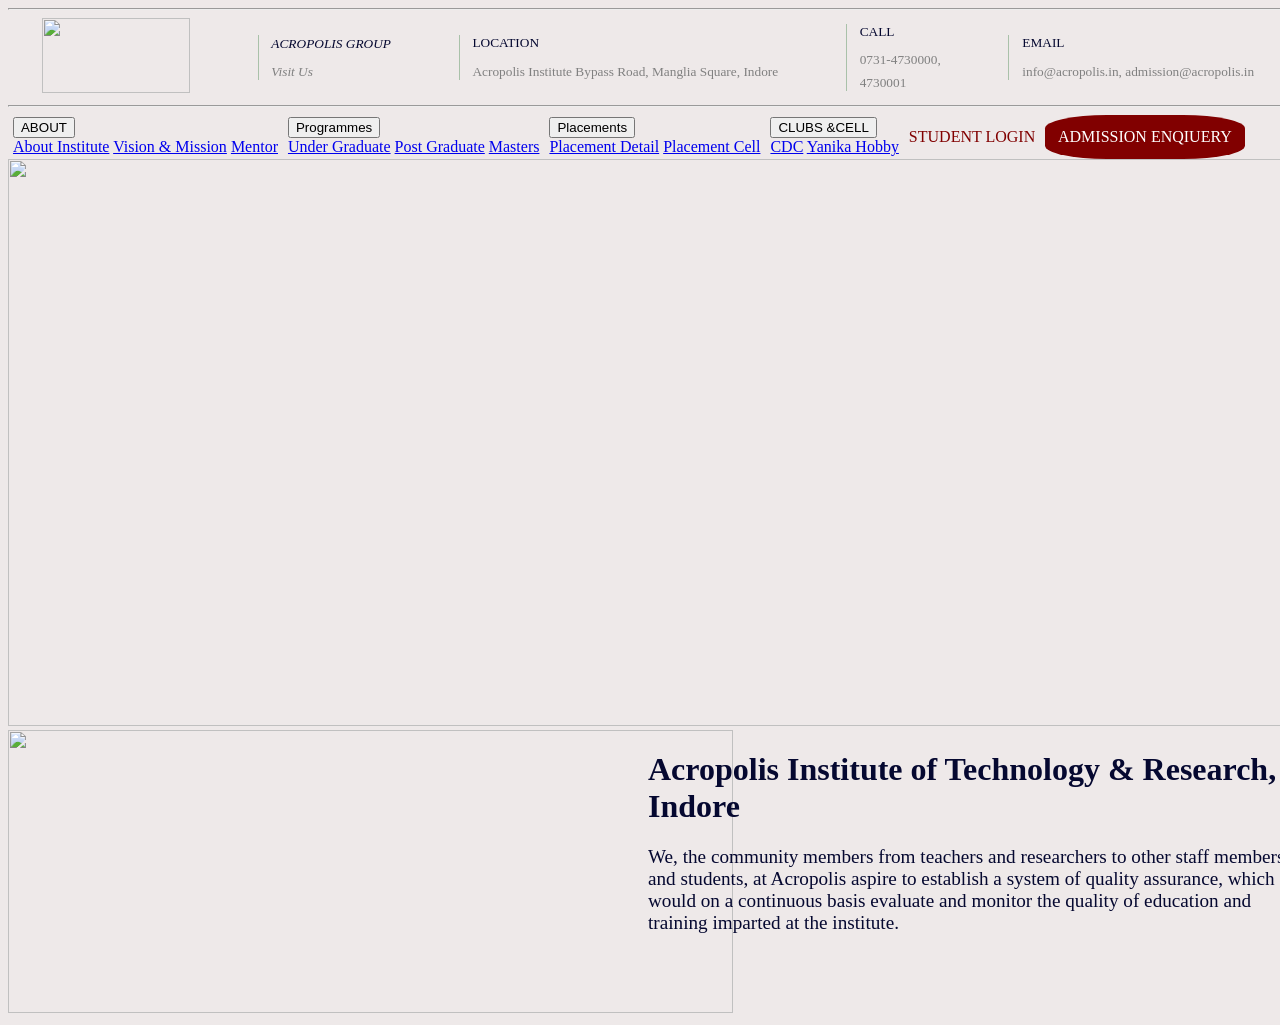
==== index.html @ 3c427daf "Add files via upload" ====
<!DOCTYPE html>
<html lang="en">
<head>
    <meta charset="UTF-8">
    <meta name="viewport" content="width=device-width, initial-scale=1.0">
    <link
    href="https://cdn.jsdelivr.net/npm/remixicon@4.2.0/fonts/remixicon.css"
    rel="stylesheet"/>
    <title>IT</title>
</head>


<style>
    body{background-color: rgb(238, 233, 233);
        height: 100%; width: 100%;
    }
  body header{
    height: 13%; width: 100%;
     justify-content: space-around;
     display: flex;
     align-items: center;
    
 }
 body headerTWO{
    height: 13%; width: 100%;
     justify-content: space-around;
     display: flex;
     align-items: center;
    
 }
header div{
    border-left: 1px solid rgb(169, 193, 169);
    padding-left: 1%;
}

header sup{
    color: rgb(5, 8, 48);
}
header sub{
    color: gray;
}
headerTWO #login{
    color: rgb(129, 0, 0);
}
headerTWO #query{
    color: white;
    padding: 1%;
    margin-right: 3%;
    background-color: rgb(129, 0, 0);
    border-radius: 31%;

}
body page1{
    height: 87%; width: 100%;
}

body page2{
    height: 100%; width: 100%;
    justify-content: space-around;
     display: flex;
     align-items: center;
}
page2 #half1{
    height: 100%; width: 50%;

}
page2 #half2{
    height: 100%; width: 50%;
    margin-top: -5%;
    color:  rgb(5, 8, 48);
}
#half2 p{
    font-size: larger;
}

</style>


<body>
    <hr>
    <header class="ok">
        <div1 id="icon"> <img src="https://aitr.ac.in/wp-content/uploads/2023/03/unnamed-1-2048x405.png"   width="148" height="75"></div1>
        <div id="visit"> <i class="ri-home-4-line"> <sup>ACROPOLIS GROUP</sup> <br> <sub>Visit Us</sub></i> </div>
        <div id="location"><i class="ri-map-pin-line"></i><sup>LOCATION</sup> <br><sub>Acropolis Institute Bypass Road,
            Manglia Square, Indore</sub></div>
        <div id="call"><i class="ri-phone-line"></i><sup>CALL</sup> <br> <sub>0731-4730000, <br>
            4730001</sub></div>
        <div id="email"><i class="ri-mail-line"></i><sup>EMAIL</sup> <br><sub>info@acropolis.in,
            admission@acropolis.in</sub></div>
    </header>
    <hr>
    <headerTWO>
        
        <div class="dropdown"><i class="ri-home-4-line"></i>
            <button  class="dropdn">ABOUT</button>
            <div class="dropdown-content"> 
                <a href="#">About Institute</a>
                <a href="#">Vision & Mission</a>
                <a href="#">Mentor</a>
            </div>
        </div>
        <div class="dropdown">
            <button  class="dropdn">Programmes</button>
            <div class="dropdown-content"> 
                <a href="#">Under Graduate</a>
                <a href="#">Post Graduate</a>
                <a href="#">Masters</a>
            </div>
        </div>
        <div class="dropdown">
            <button  class="dropdn">Placements</button>
            <div class="dropdown-content"> 
                <a href="#">Placement Detail</a>
                <a href="#">Placement Cell</a>
                
            </div>
        </div>
        <div class="dropdown">
            <button  class="dropdn">CLUBS &CELL</button>
            <div class="dropdown-content"> 
                <a href="#">CDC</a>
                <a href="#">Yanika Hobby</a>
                
            </div>
        </div>

     <div id="login"><i class="ri-user-add-line"></i> STUDENT LOGIN</div>
<div id="query">ADMISSION ENQIUERY</div>

    </headerTWO>

    <page1>
        <img src="https://images.collegedunia.com/public/college_data/images/appImage/16250272251588664341AIPERBuilding.jpg" width="1450" height="567">
    </page1>

    <page2>
        <div id="half1"> <img src="https://aimsr.ac.in/wp-content/uploads/2023/05/18.jpg" width="725" height="283" ></div>
        <div  id="half2">
            <h1>Acropolis Institute of Technology & Research, <br>Indore</h1>
            <p>We, the community members from teachers and researchers to other  staff members and students, at Acropolis aspire to establish a system of quality  assurance, which would on a continuous basis evaluate and monitor the quality of education and training imparted at the institute.</p>
       
        </div>
    </page2>

</body>
</html>
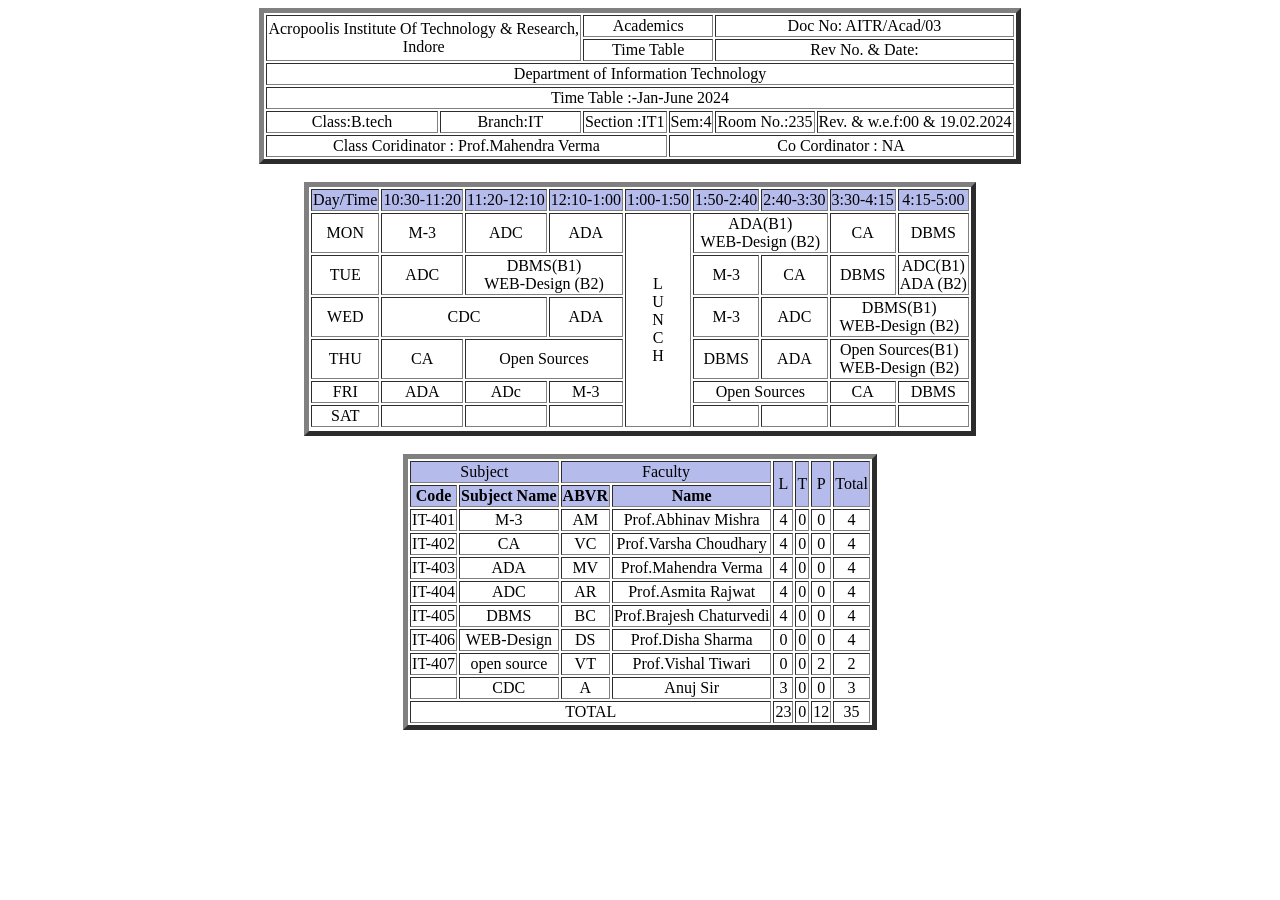
==== commit d0188b79: "Add files via upload Time_Table" ====
--- a/index.html
+++ b/index.html
@@ -3,144 +3,176 @@
 <head>
     <meta charset="UTF-8">
     <meta name="viewport" content="width=device-width, initial-scale=1.0">
-    <link
-    href="https://cdn.jsdelivr.net/npm/remixicon@4.2.0/fonts/remixicon.css"
-    rel="stylesheet"/>
-    <title>IT</title>
+    <title>Time Table</title>
+
 </head>
-
-
 <style>
-    body{background-color: rgb(238, 233, 233);
-        height: 100%; width: 100%;
+    .ok{
+        margin-left: auto;  
+margin-right: auto; 
+      
+      text-align: center;
     }
-  body header{
-    height: 13%; width: 100%;
-     justify-content: space-around;
-     display: flex;
-     align-items: center;
-    
- }
- body headerTWO{
-    height: 13%; width: 100%;
-     justify-content: space-around;
-     display: flex;
-     align-items: center;
-    
- }
-header div{
-    border-left: 1px solid rgb(169, 193, 169);
-    padding-left: 1%;
-}
-
-header sup{
-    color: rgb(5, 8, 48);
-}
-header sub{
-    color: gray;
-}
-headerTWO #login{
-    color: rgb(129, 0, 0);
-}
-headerTWO #query{
-    color: white;
-    padding: 1%;
-    margin-right: 3%;
-    background-color: rgb(129, 0, 0);
-    border-radius: 31%;
-
-}
-body page1{
-    height: 87%; width: 100%;
-}
-
-body page2{
-    height: 100%; width: 100%;
-    justify-content: space-around;
-     display: flex;
-     align-items: center;
-}
-page2 #half1{
-    height: 100%; width: 50%;
-
-}
-page2 #half2{
-    height: 100%; width: 50%;
-    margin-top: -5%;
-    color:  rgb(5, 8, 48);
-}
-#half2 p{
-    font-size: larger;
-}
-
+    .view{background-color: rgba(40, 59, 200, 0.341);
+    }
+   
 </style>
 
 
 <body>
-    <hr>
-    <header class="ok">
-        <div1 id="icon"> <img src="https://aitr.ac.in/wp-content/uploads/2023/03/unnamed-1-2048x405.png"   width="148" height="75"></div1>
-        <div id="visit"> <i class="ri-home-4-line"> <sup>ACROPOLIS GROUP</sup> <br> <sub>Visit Us</sub></i> </div>
-        <div id="location"><i class="ri-map-pin-line"></i><sup>LOCATION</sup> <br><sub>Acropolis Institute Bypass Road,
-            Manglia Square, Indore</sub></div>
-        <div id="call"><i class="ri-phone-line"></i><sup>CALL</sup> <br> <sub>0731-4730000, <br>
-            4730001</sub></div>
-        <div id="email"><i class="ri-mail-line"></i><sup>EMAIL</sup> <br><sub>info@acropolis.in,
-            admission@acropolis.in</sub></div>
-    </header>
-    <hr>
-    <headerTWO>
-        
-        <div class="dropdown"><i class="ri-home-4-line"></i>
-            <button  class="dropdn">ABOUT</button>
-            <div class="dropdown-content"> 
-                <a href="#">About Institute</a>
-                <a href="#">Vision & Mission</a>
-                <a href="#">Mentor</a>
-            </div>
-        </div>
-        <div class="dropdown">
-            <button  class="dropdn">Programmes</button>
-            <div class="dropdown-content"> 
-                <a href="#">Under Graduate</a>
-                <a href="#">Post Graduate</a>
-                <a href="#">Masters</a>
-            </div>
-        </div>
-        <div class="dropdown">
-            <button  class="dropdn">Placements</button>
-            <div class="dropdown-content"> 
-                <a href="#">Placement Detail</a>
-                <a href="#">Placement Cell</a>
-                
-            </div>
-        </div>
-        <div class="dropdown">
-            <button  class="dropdn">CLUBS &CELL</button>
-            <div class="dropdown-content"> 
-                <a href="#">CDC</a>
-                <a href="#">Yanika Hobby</a>
-                
-            </div>
-        </div>
+    <table border="5"   class="ok" >
+        <tr >
+            <td  colspan="2" rowspan="2" >Acropoolis Institute Of Technology  & Research,<br>Indore</td>
+            <td colspan="2" >Academics</td>
+            <td  colspan="2">Doc No: AITR/Acad/03</td>
+        </tr>
+        <tr>
+            <td colspan="2" >Time Table </td>
+            <td colspan="2">Rev No. & Date: </td>
+        </tr>
+        <tr>
+            <td colspan="6">Department of Information Technology</td>
+    
+        </tr>
+        <tr><td colspan="6">Time Table :-Jan-June 2024</td></tr>
 
-     <div id="login"><i class="ri-user-add-line"></i> STUDENT LOGIN</div>
-<div id="query">ADMISSION ENQIUERY</div>
+        <tr>
+            <td>Class:B.tech</td>
+            <td>Branch:IT</td>
+            <td>Section :IT1</td>
+            <td>Sem:4</td>
+            <td>Room No.:235</td>
+            <td>Rev. & w.e.f:00 & 19.02.2024</td>
+        </tr>
+        <tr>
+            <td colspan="3">Class Coridinator : Prof.Mahendra Verma</td>
+            <td colspan="3">Co Cordinator : NA</td>
+        </tr>
+    </table>
 
-    </headerTWO>
+    <br>
 
-    <page1>
-        <img src="https://images.collegedunia.com/public/college_data/images/appImage/16250272251588664341AIPERBuilding.jpg" width="1450" height="567">
-    </page1>
+    <table border="5" class="ok" >
+<tr class="view" >
+    <td>Day/Time</td>
+    <td>10:30-11:20</td>
+    <td>11:20-12:10</td>
+    <td>12:10-1:00</td>
+    <td>1:00-1:50</td>
+    <td>1:50-2:40</td>
+    <td>2:40-3:30</td>
+    <td>3:30-4:15</td>
+    <td>4:15-5:00</td>
+</tr>
+<tr>
+    <td>MON</td>
+    <td>M-3</td>
+    <td>ADC</td>
+    <td>ADA</td>
+    <td rowspan="6">L <br> U <br> N <br> C <br> H</td>
+    <td colspan="2"> ADA(B1) <br> WEB-Design (B2)</td>
+    <td>CA</td>
+    <td>DBMS</td>
+</tr>
 
-    <page2>
-        <div id="half1"> <img src="https://aimsr.ac.in/wp-content/uploads/2023/05/18.jpg" width="725" height="283" ></div>
-        <div  id="half2">
-            <h1>Acropolis Institute of Technology & Research, <br>Indore</h1>
-            <p>We, the community members from teachers and researchers to other  staff members and students, at Acropolis aspire to establish a system of quality  assurance, which would on a continuous basis evaluate and monitor the quality of education and training imparted at the institute.</p>
-       
-        </div>
-    </page2>
+<tr>
+    <td>TUE</td>
+    <td>ADC</td>
+    
+    <td colspan="2"> DBMS(B1) <br> WEB-Design (B2)</td>
+    <td>M-3</td>
+    <td>CA</td>
+    <td>DBMS</td>
+    <td colspan="2"> ADC(B1) <br> ADA (B2)</td>
+</tr>
+
+<tr>
+    <td>WED</td>
+    <td colspan="2"> CDC</td>
+    <td>ADA</td> 
+    <td>M-3</td>
+    <td>ADC</td>
+    <td colspan ="2"> DBMS(B1) <br> WEB-Design (B2)</td>
+</tr>
+
+<tr>
+    <td>THU</td>
+    <td>CA</td>
+    <td colspan="2"> Open Sources</td>
+    <td>DBMS</td> 
+    
+    <td>ADA</td>
+    <td colspan="2">  Open Sources(B1) <br> WEB-Design (B2)</td>
+</tr>
+
+<tr>
+    <td>FRI</td>
+    <td>ADA</td>
+    <td>ADc</td>
+    <td>M-3</td>
+    <td colspan="2"> Open Sources</td>
+    <td>CA</td>
+    <td>DBMS</td> 
+  
+</tr>
+<td>SAT</td> <td></td> <td></td> <td></td>
+<td></td> <td></td> <td></td> <td></td>
+<tr>
+
+</tr>
+    </table>
+
+    <br>
+
+    <table border="5"   class="ok" class="column">
+        <tr class="view">
+            <td colspan="2">Subject</td>
+            <td colspan="2">Faculty</td>
+            <td rowspan="2" >L</td>
+            <td rowspan="2">T</td>
+            <td rowspan="2">P</td>
+            <td rowspan="2">Total</td>
+        </tr>
+        <tr class="view">
+            <th>Code</th> <th>Subject Name</th> <th>ABVR</td> <th>Name</th>
+        </tr>
+
+        <tr>
+        <td>IT-401</td>  <td>M-3</td> <td>AM</td> <td>Prof.Abhinav  Mishra</td> <td>4</td> <td>0</td> <td>0</td> <td>4</td>
+    </tr>
+
+<tr>
+    <td>IT-402</td> <td>CA</td> <td>VC</td> <td>Prof.Varsha Choudhary</td> <td>4</td> <td>0</td> <td>0</td> <td>4</td>
+</tr>
+
+<tr>
+    <td>IT-403</td> <td>ADA</td> <td>MV</td>  <td>Prof.Mahendra Verma</td> <td>4</td> <td>0</td> <td>0</td> <td>4</td>
+</tr>
+
+<tr><td>IT-404</td> <td>ADC</td> <td>AR</td> <td>Prof.Asmita Rajwat</td> <td>4</td> <td>0</td> <td>0</td> <td>4</td>
+</tr>
+
+<tr>
+    <td>IT-405</td> <td>DBMS</td> <td>BC</td> <td>Prof.Brajesh Chaturvedi</td> <td>4</td> <td>0</td> <td>0</td> <td>4</td>
+</tr>
+
+<tr>
+    <td>IT-406</td> <td>WEB-Design</td> <td>DS</td> <td>Prof.Disha Sharma</td> <td>0</td> <td>0</td> <td>0</td> <td>4</td>
+</tr>
+
+<tr>
+    <td>IT-407</td> <td>open source</td>   <td>VT</td> <td>Prof.Vishal Tiwari</td> <td>0</td> <td>0</td> <td>2</td> <td>2</td>
+</tr>
+</tr>
+
+<tr>
+    <td></td> <td>CDC</td> <td>A</td> <td>Anuj Sir</td> <td>3</td> <td>0</td> <td>0</td> <td>3</td>
+</tr>
+
+<tr>
+    <td colspan="4">TOTAL</td> <td>23</td> <td>0</td> <td>12</td> <td>35</td>
+</tr>
+    </table>
 
 </body>
-</html>
+</html>
